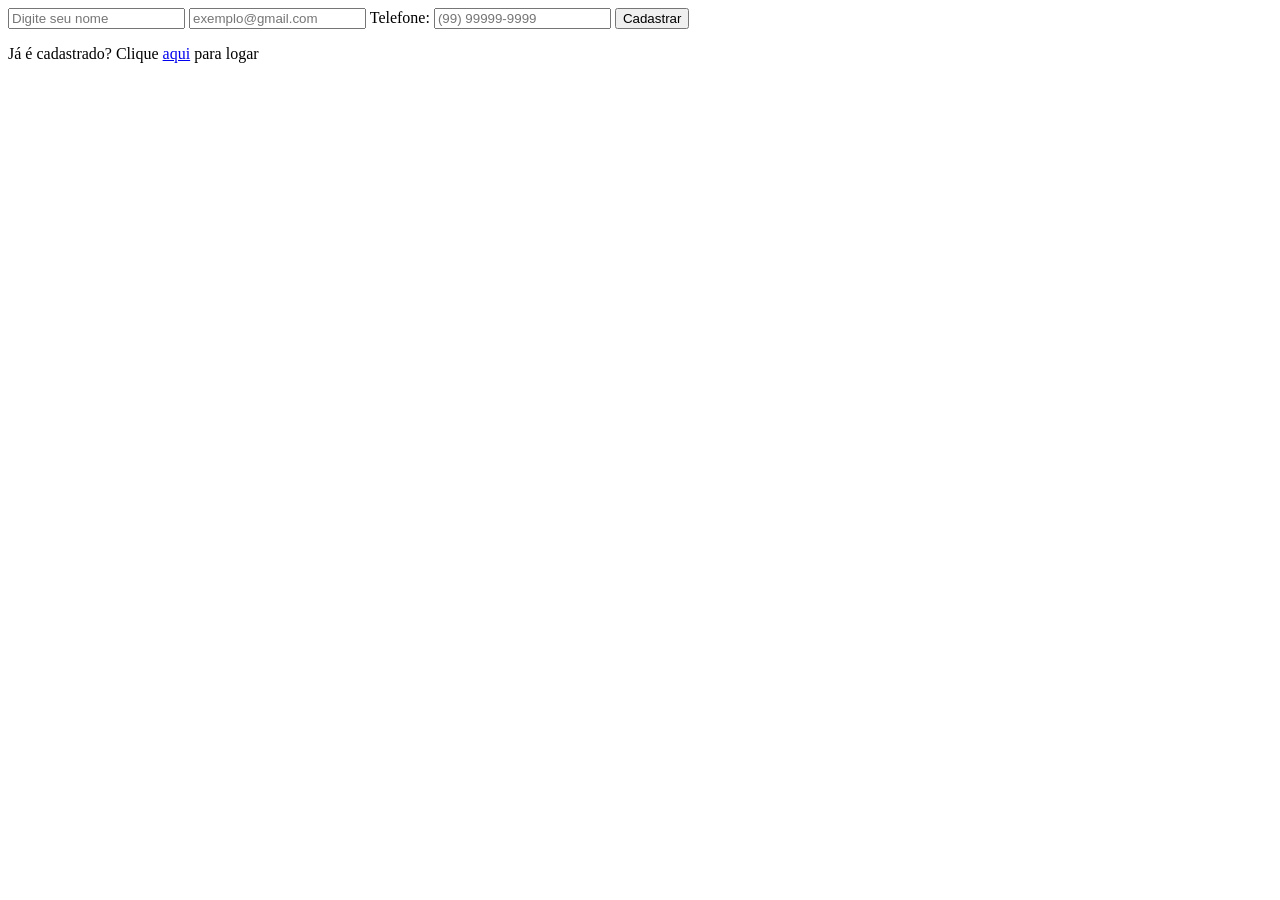
==== PAGES/cadastro.html @ 59a76251 "feat: menu-terminado" ====
<!DOCTYPE html>
<html lang="pt-br">
<head>
    <meta charset="UTF-8">
    <meta name="viewport" content="width=device-width, initial-scale=1.0">
    <title>Document</title>
</head>
<body>

    <form action="" method="post">

        <label for=""></label>
        <input type="text" name="nome" id="" placeholder="Digite seu nome">

        <label for=""></label>
        <input type="email" name="email" id="" placeholder="exemplo@gmail.com">

        <label for="">Telefone:</label>
        <input type="tel" name="telefone" id="" placeholder="(99) 99999-9999">

        <input type="button" value="Cadastrar">
        <p>Já é cadastrado? Clique <a href="login.html">aqui</a> para logar</p>

    </form>
    
</body>
</html>
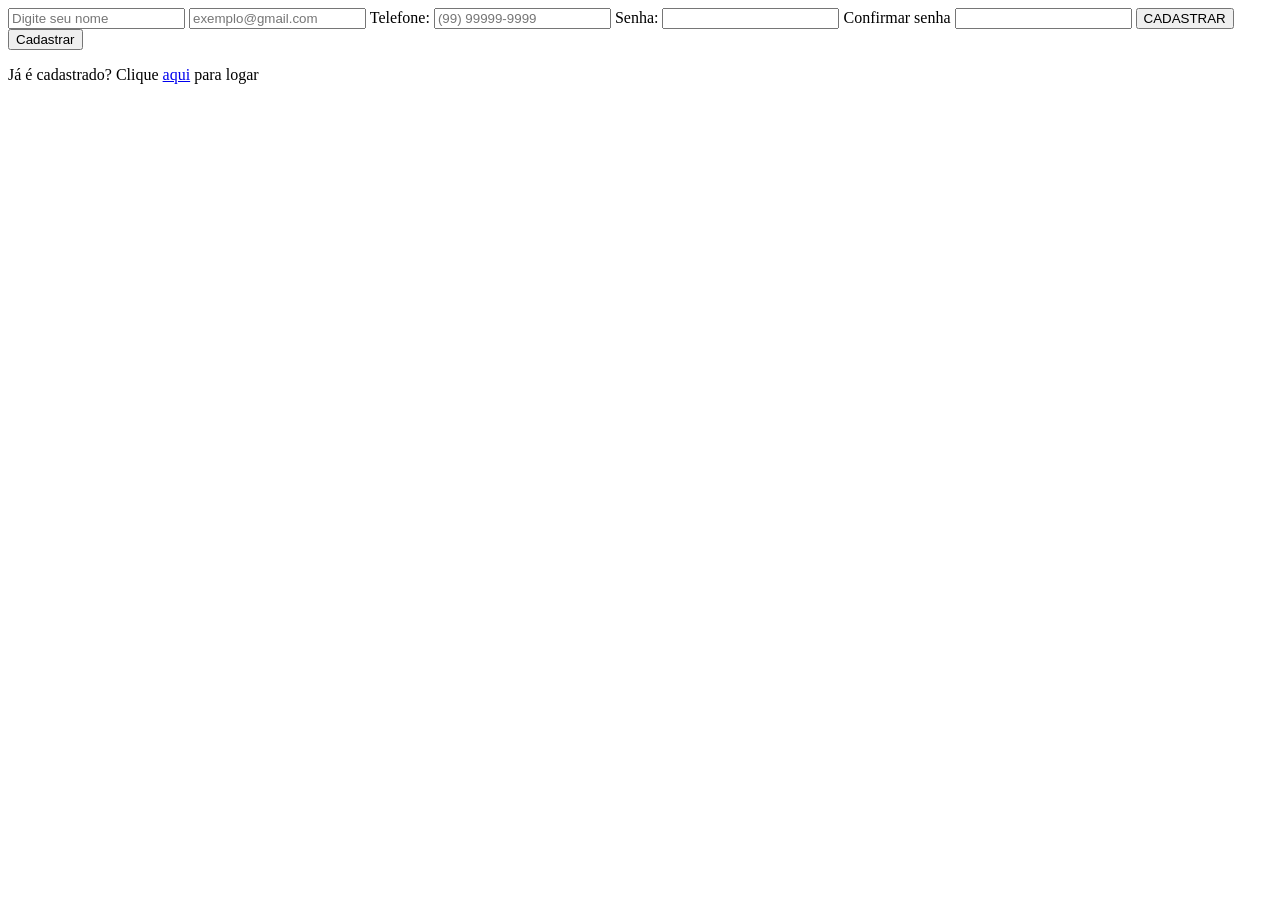
==== commit b1240818: "feat: Inicio conexão" ====
--- a/PAGES/cadastro.html
+++ b/PAGES/cadastro.html
@@ -17,6 +17,12 @@
 
         <label for="">Telefone:</label>
         <input type="tel" name="telefone" id="" placeholder="(99) 99999-9999">
+        
+        <label for="">Senha:</label>
+        <input type="password" name="senha" id="">
+        <label for="">Confirmar senha</label>
+        <input type="password" nane="confSenha" id="">
+        <input type="button" value="CADASTRAR">
 
         <input type="button" value="Cadastrar">
         <p>Já é cadastrado? Clique <a href="login.html">aqui</a> para logar</p>
